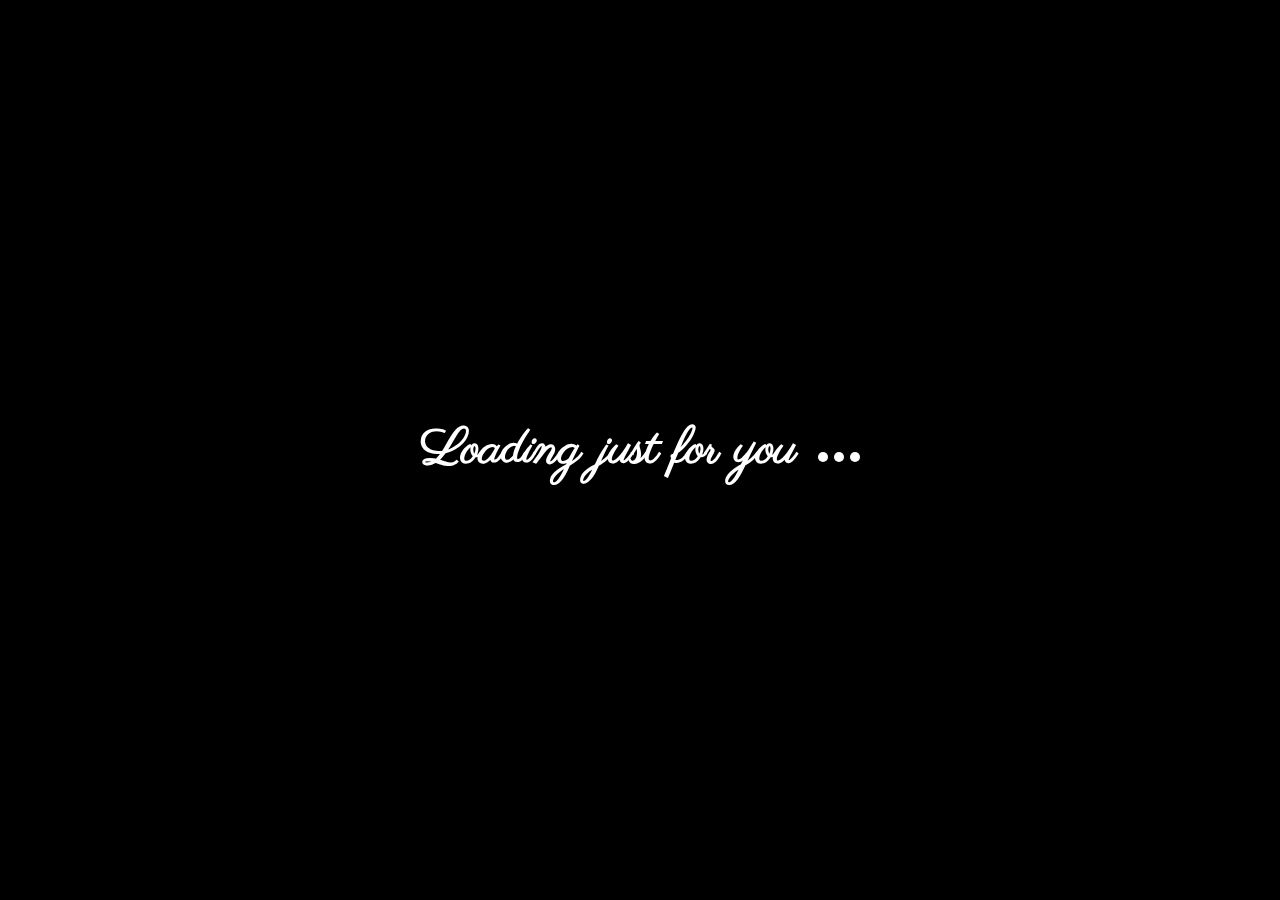
==== loading.html @ 7c068395 "Add files via upload" ====
<!DOCTYPE html>
<html lang="en">
<head>
    <meta charset="UTF-8">
    <meta http-equiv="X-UA-Compatible" content="IE=edge">
    <meta name="viewport" content="width=device-width, initial-scale=1.0">
    <meta http-equiv="refresh" content=" 10; url=messages.html">
    <link rel="stylesheet" href="./CSS/sanitize.css">
    <link rel="stylesheet" href="./CSS/loading.css">
    <link href="https://fonts.googleapis.com/css2?family=Parisienne&display=swap" rel="stylesheet">
    <link rel="shortcut icon" type="image/x-icon" href="/IMG/iconcat.ico"/>
    <title>Happy Birthday To You</title>
</head>
<body>
    
    <h1>
        <new>Loading</new><new> just for </new> you
        <div class="dots">
            <span class="dot z"></span>
            <span class="dot f"></span>
            <span class="dot s"></span>
            <span class="dot t">
                <span class="dot l"></span>
            </span>
        </div>
    </h1>
    

    <!-- -->

<script src="./JS/loading.js"></script>

</body>
</html>
---- CSS/sanitize.css ----
/* Document
 * ========================================================================== */

/**
 * Add border box sizing in all browsers (opinionated).
 */

 *,
 ::before,
 ::after {
   box-sizing: border-box;
 }
 
 /**
  * 1. Add text decoration inheritance in all browsers (opinionated).
  * 2. Add vertical alignment inheritance in all browsers (opinionated).
  */
 
 ::before,
 ::after {
   text-decoration: inherit; /* 1 */
   vertical-align: inherit; /* 2 */
 }
 
 /**
  * 1. Use the default cursor in all browsers (opinionated).
  * 2. Change the line height in all browsers (opinionated).
  * 3. Use a 4-space tab width in all browsers (opinionated).
  * 4. Remove the grey highlight on links in iOS (opinionated).
  * 5. Prevent adjustments of font size after orientation changes in
  *    IE on Windows Phone and in iOS.
  * 6. Breaks words to prevent overflow in all browsers (opinionated).
  */
 
 html {
   cursor: default; /* 1 */
   line-height: 1.5; /* 2 */
   -moz-tab-size: 4; /* 3 */
   tab-size: 4; /* 3 */
   -webkit-tap-highlight-color: transparent /* 4 */;
   -ms-text-size-adjust: 100%; /* 5 */
   -webkit-text-size-adjust: 100%; /* 5 */
   word-break: break-word; /* 6 */
 }
 
 /* Sections
  * ========================================================================== */
 
 /**
  * Remove the margin in all browsers (opinionated).
  */
 
 body {
   margin: 0;
 }
 
 /**
  * Correct the font size and margin on `h1` elements within `section` and
  * `article` contexts in Chrome, Edge, Firefox, and Safari.
  */
 
 h1 {
   font-size: 2em;
   margin: 0.67em 0;
 }
 
 /* Grouping content
  * ========================================================================== */
 
 /**
  * Remove the margin on nested lists in Chrome, Edge, IE, and Safari.
  */
 
 dl dl,
 dl ol,
 dl ul,
 ol dl,
 ul dl {
   margin: 0;
 }
 
 /**
  * Remove the margin on nested lists in Edge 18- and IE.
  */
 
 ol ol,
 ol ul,
 ul ol,
 ul ul {
   margin: 0;
 }
 
 /**
  * 1. Add the correct sizing in Firefox.
  * 2. Show the overflow in Edge 18- and IE.
  */
 
 hr {
   height: 0; /* 1 */
   overflow: visible; /* 2 */
 }
 
 /**
  * Add the correct display in IE.
  */
 
 main {
   display: block;
 }
 
 /**
  * Remove the list style on navigation lists in all browsers (opinionated).
  */
 
 nav ol,
 nav ul {
   list-style: none;
   padding: 0;
 }
 
 /**
  * 1. Correct the inheritance and scaling of font size in all browsers.
  * 2. Correct the odd `em` font sizing in all browsers.
  */
 
 pre {
   font-family: monospace, monospace; /* 1 */
   font-size: 1em; /* 2 */
 }
 
 /* Text-level semantics
  * ========================================================================== */
 
 /**
  * Remove the gray background on active links in IE 10.
  */
 
 a {
   background-color: transparent;
 }
 
 /**
  * Add the correct text decoration in Edge 18-, IE, and Safari.
  */
 
 abbr[title] {
   text-decoration: underline;
   text-decoration: underline dotted;
 }
 
 /**
  * Add the correct font weight in Chrome, Edge, and Safari.
  */
 
 b,
 strong {
   font-weight: bolder;
 }
 
 /**
  * 1. Correct the inheritance and scaling of font size in all browsers.
  * 2. Correct the odd `em` font sizing in all browsers.
  */
 
 code,
 kbd,
 samp {
   font-family: monospace, monospace; /* 1 */
   font-size: 1em; /* 2 */
 }
 
 /**
  * Add the correct font size in all browsers.
  */
 
 small {
   font-size: 80%;
 }
 
 /* Embedded content
  * ========================================================================== */
 
 /*
  * Change the alignment on media elements in all browsers (opinionated).
  */
 
 audio,
 canvas,
 iframe,
 img,
 svg,
 video {
   vertical-align: middle;
 }
 
 /**
  * Add the correct display in IE 9-.
  */
 
 audio,
 video {
   display: inline-block;
 }
 
 /**
  * Add the correct display in iOS 4-7.
  */
 
 audio:not([controls]) {
   display: none;
   height: 0;
 }
 
 /**
  * Remove the border on iframes in all browsers (opinionated).
  */
 
 iframe {
   border-style: none;
 }
 
 /**
  * Remove the border on images within links in IE 10-.
  */
 
 img {
   border-style: none;
 }
 
 /**
  * Change the fill color to match the text color in all browsers (opinionated).
  */
 
 svg:not([fill]) {
   fill: currentColor;
 }
 
 /**
  * Hide the overflow in IE.
  */
 
 svg:not(:root) {
   overflow: hidden;
 }
 
 /* Tabular data
  * ========================================================================== */
 
 /**
  * Collapse border spacing in all browsers (opinionated).
  */
 
 table {
   border-collapse: collapse;
 }
 
 /* Forms
  * ========================================================================== */
 
 /**
  * Remove the margin on controls in Safari.
  */
 
 button,
 input,
 select {
   margin: 0;
 }
 
 /**
  * 1. Show the overflow in IE.
  * 2. Remove the inheritance of text transform in Edge 18-, Firefox, and IE.
  */
 
 button {
   overflow: visible; /* 1 */
   text-transform: none; /* 2 */
 }
 
 /**
  * Correct the inability to style buttons in iOS and Safari.
  */
 
 button,
 [type="button"],
 [type="reset"],
 [type="submit"] {
  -webkit-appearance: button;
  appearance: button;
 }
 
 /**
  * 1. Change the inconsistent appearance in all browsers (opinionated).
  * 2. Correct the padding in Firefox.
  */
 
 fieldset {
   border: 1px solid #a0a0a0; /* 1 */
   padding: 0.35em 0.75em 0.625em; /* 2 */
 }
 
 /**
  * Show the overflow in Edge 18- and IE.
  */
 
 input {
   overflow: visible;
 }
 
 /**
  * 1. Correct the text wrapping in Edge 18- and IE.
  * 2. Correct the color inheritance from `fieldset` elements in IE.
  */
 
 legend {
   color: inherit; /* 2 */
   display: table; /* 1 */
   max-width: 100%; /* 1 */
   white-space: normal; /* 1 */
 }
 
 /**
  * 1. Add the correct display in Edge 18- and IE.
  * 2. Add the correct vertical alignment in Chrome, Edge, and Firefox.
  */
 
 progress {
   display: inline-block; /* 1 */
   vertical-align: baseline; /* 2 */
 }
 
 /**
  * Remove the inheritance of text transform in Firefox.
  */
 
 select {
   text-transform: none;
 }
 
 /**
  * 1. Remove the margin in Firefox and Safari.
  * 2. Remove the default vertical scrollbar in IE.
  * 3. Change the resize direction in all browsers (opinionated).
  */
 
 textarea {
   margin: 0; /* 1 */
   overflow: auto; /* 2 */
   resize: vertical; /* 3 */
 }
 
 /**
  * Remove the padding in IE 10-.
  */
 
 [type="checkbox"],
 [type="radio"] {
   padding: 0;
 }
 
 /**
  * 1. Correct the odd appearance in Chrome, Edge, and Safari.
  * 2. Correct the outline style in Safari.
  */
 
 [type="search"] {
   -webkit-appearance: textfield; /* 1 */
   appearance: textfield;
   outline-offset: -2px; /* 2 */
 }
 
 /**
  * Correct the cursor style of increment and decrement buttons in Safari.
  */
 
 ::-webkit-inner-spin-button,
 ::-webkit-outer-spin-button {
   height: auto;
 }
 
 /**
  * Correct the text style of placeholders in Chrome, Edge, and Safari.
  */
 
 ::-webkit-input-placeholder {
   color: inherit;
   opacity: 0.54;
 }
 
 /**
  * Remove the inner padding in Chrome, Edge, and Safari on macOS.
  */
 
 ::-webkit-search-decoration {
   -webkit-appearance: none;
   appearance: none;
 }
 
 /**
  * 1. Correct the inability to style upload buttons in iOS and Safari.
  * 2. Change font properties to `inherit` in Safari.
  */
 
 ::-webkit-file-upload-button {
   -webkit-appearance: button; /* 1 */
   appearance: button;
   font: inherit; /* 2 */
 }
 
 /**
  * Remove the inner border and padding of focus outlines in Firefox.
  */
 
 ::-moz-focus-inner {
   border-style: none;
   padding: 0;
 }
 
 /**
  * Restore the focus outline styles unset by the previous rule in Firefox.
  */
 
 :-moz-focusring {
   outline: 1px dotted ButtonText;
 }
 
 /**
  * Remove the additional :invalid styles in Firefox.
  */
 
 :-moz-ui-invalid {
   box-shadow: none;
 }
 
 /* Interactive
  * ========================================================================== */
 
 /*
  * Add the correct display in Edge 18- and IE.
  */
 
 details {
   display: block;
 }
 
 /*
  * Add the correct styles in Edge 18-, IE, and Safari.
  */
 
 dialog {
   background-color: white;
   border: solid;
   color: black;
   display: block;
   height: -moz-fit-content;
   height: -webkit-fit-content;
   height: fit-content;
   left: 0;
   margin: auto;
   padding: 1em;
   position: absolute;
   right: 0;
   width: -moz-fit-content;
   width: -webkit-fit-content;
   width: fit-content;
 }
 
 dialog:not([open]) {
   display: none;
 }
 
 /*
  * Add the correct display in all browsers.
  */
 
 summary {
   display: list-item;
 }
 
 /* Scripting
  * ========================================================================== */
 
 /**
  * Add the correct display in IE 9-.
  */
 
 canvas {
   display: inline-block;
 }
 
 /**
  * Add the correct display in IE.
  */
 
 template {
   display: none;
 }
 
 /* User interaction
  * ========================================================================== */
 
 /*
  * 1. Remove the tapping delay in IE 10.
  * 2. Remove the tapping delay on clickable elements
       in all browsers (opinionated).
  */
 
 a,
 area,
 button,
 input,
 label,
 select,
 summary,
 textarea,
 [tabindex] {
   -ms-touch-action: manipulation; /* 1 */
   touch-action: manipulation; /* 2 */
 }
 
 /**
  * Add the correct display in IE 10-.
  */
 
 [hidden] {
   display: none;
 }
 
 /* Accessibility
  * ========================================================================== */
 
 /**
  * Change the cursor on busy elements in all browsers (opinionated).
  */
 
 [aria-busy="true"] {
   cursor: progress;
 }
 
 /*
  * Change the cursor on control elements in all browsers (opinionated).
  */
 
 [aria-controls] {
   cursor: pointer;
 }
 
 /*
  * Change the cursor on disabled, not-editable, or otherwise
  * inoperable elements in all browsers (opinionated).
  */
 
 [aria-disabled="true"],
 [disabled] {
   cursor: not-allowed;
 }
 
 /*
  * Change the display on visually hidden accessible elements
  * in all browsers (opinionated).
  */
 
 [aria-hidden="false"][hidden] {
   display: initial;
 }
 
 [aria-hidden="false"][hidden]:not(:focus) {
   clip: rect(0, 0, 0, 0);
   position: absolute;
 }
---- CSS/loading.css ----
body {
  display: grid;
  place-content: center;
  min-height: 100vh;
  margin: 0;
  padding: 2px;
  box-sizing: border-box;
  overflow: hidden;
  background-color: black;
}

h1 {
  font-family: 'Parisienne', cursive;
  font-size: 50px;
  font-weight: bold;
  color: #fff;
  box-sizing: border-box;
}

.dots {
  display: inline-flex;
}
.dots--animate .dot.z {
  -webkit-animation: scale 0.8s 0.2s forwards;
          animation: scale 0.8s 0.2s forwards;
}
.dots--animate .dot.f, .dots--animate .dot.s {
  -webkit-animation: right 0.5s forwards;
          animation: right 0.5s forwards;
}
.dots--animate .dot.l {
  -webkit-animation: rightDown 0.4s 0.1s forwards linear, drop 2s 0.4s forwards linear;
          animation: rightDown 0.4s 0.1s forwards linear, drop 2s 0.4s forwards linear;
}

.dot {
  display: inline-block;
  width: 10px;
  height: 10px;
  background: #fff;
  border-radius: 10px;
  position: relative;
  margin-left: 6px;
}
.dot.z {
  position: absolute;
  transform: scale(0);
}
@-webkit-keyframes scale {
  100% {
    transform: scale(1);
  }
}
@keyframes scale {
  100% {
    transform: scale(1);
  }
}
.dot.f, .dot.s {
  transform: translateX(0px);
}
@-webkit-keyframes right {
  100% {
    transform: translateX(16px);
  }
}
@keyframes right {
  100% {
    transform: translateX(16px);
  }
}
.dot.t {
  background: transparent;
}
.dot .l {
  margin-left: 0;
  position: absolute;
  top: 0;
  left: 0;
}
@-webkit-keyframes rightDown {
  50% {
    top: 4px;
    left: 16px;
  }
  100% {
    top: 12px;
    left: 24px;
  }
}
@keyframes rightDown {
  50% {
    top: 4px;
    left: 16px;
  }
  100% {
    top: 12px;
    left: 24px;
  }
}
@-webkit-keyframes drop {
  100% {
    transform: translate(70px, calc(35px + (100vh/2)));
  }
}
@keyframes drop {
  100% {
    transform: translate(70px, calc(35px + (100vh/2)));
  }
}

@media(max-width: 800px) {
  h1 new{
    display: flex;
    flex-direction: column;
    align-items: center;
  }
}
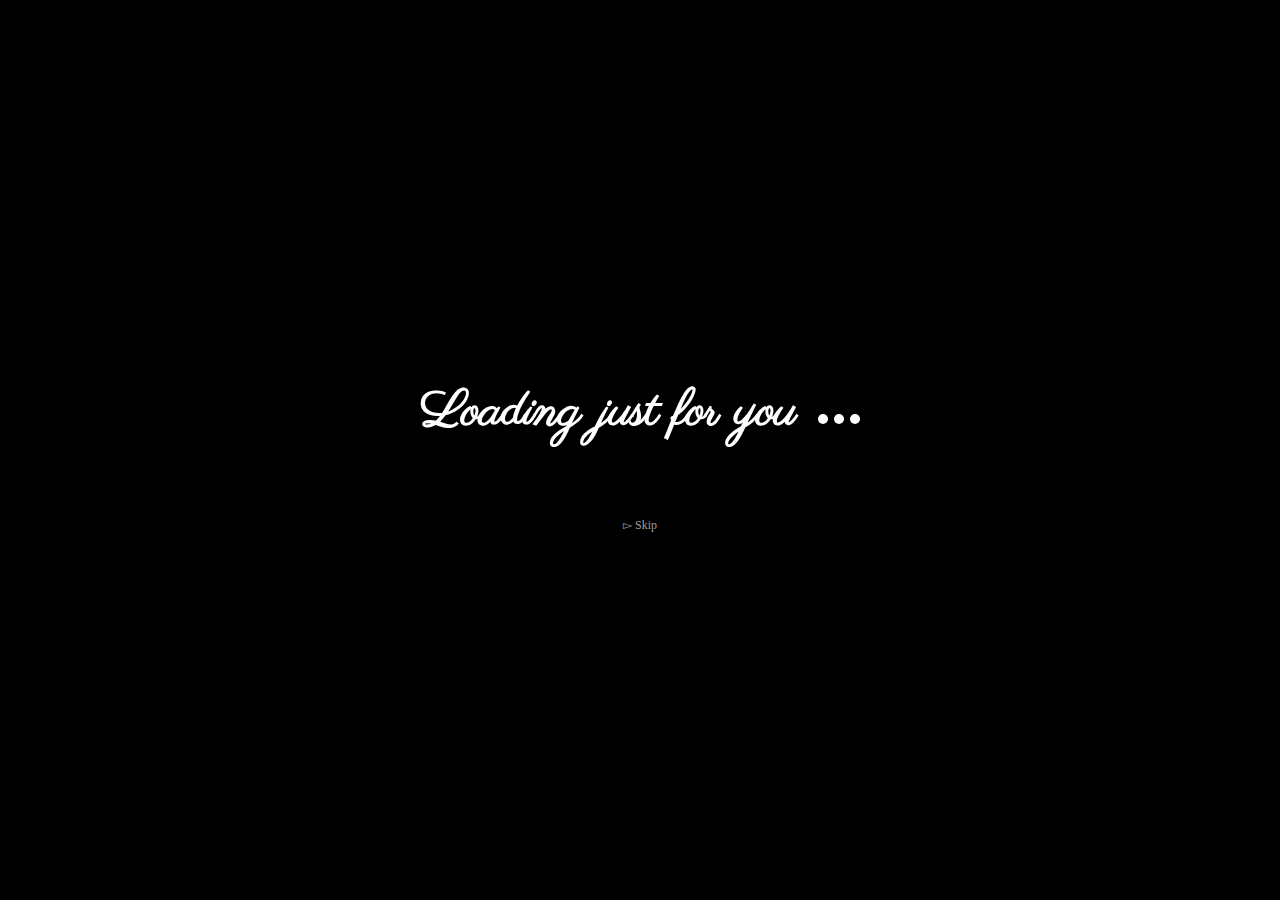
==== commit 2fe6eda4: "Added edited files" ====
--- a/loading.html
+++ b/loading.html
@@ -4,11 +4,11 @@
     <meta charset="UTF-8">
     <meta http-equiv="X-UA-Compatible" content="IE=edge">
     <meta name="viewport" content="width=device-width, initial-scale=1.0">
-    <meta http-equiv="refresh" content=" 10; url=messages.html">
+    <meta http-equiv="refresh" content="10; url=messages.html">
     <link rel="stylesheet" href="./CSS/sanitize.css">
     <link rel="stylesheet" href="./CSS/loading.css">
     <link href="https://fonts.googleapis.com/css2?family=Parisienne&display=swap" rel="stylesheet">
-    <link rel="shortcut icon" type="image/x-icon" href="/IMG/iconcat.ico"/>
+    <link rel="shortcut icon" type="image/x-icon" href="./IMG/iconcat.ico"/>
     <title>Happy Birthday To You</title>
 </head>
 <body>
@@ -24,9 +24,9 @@
             </span>
         </div>
     </h1>
-    
-
-    <!-- -->
+    <h2>
+        <a href="messages.html">▻ Skip</a>
+    </h2>
 
 <script src="./JS/loading.js"></script>
 
--- a/CSS/loading.css
+++ b/CSS/loading.css
@@ -17,6 +17,20 @@
   box-sizing: border-box;
 }
 
+h2 {
+  font-family: 'Georgia', cursive;
+  font-weight: lighter;
+  box-sizing: border-box;
+  text-align: center;
+}
+
+h2 a {
+  text-decoration: none;
+  font-size: 12px;
+  color: #ffffff9d;
+}
+
+/*ドットのアニメーション*/
 .dots {
   display: inline-flex;
 }
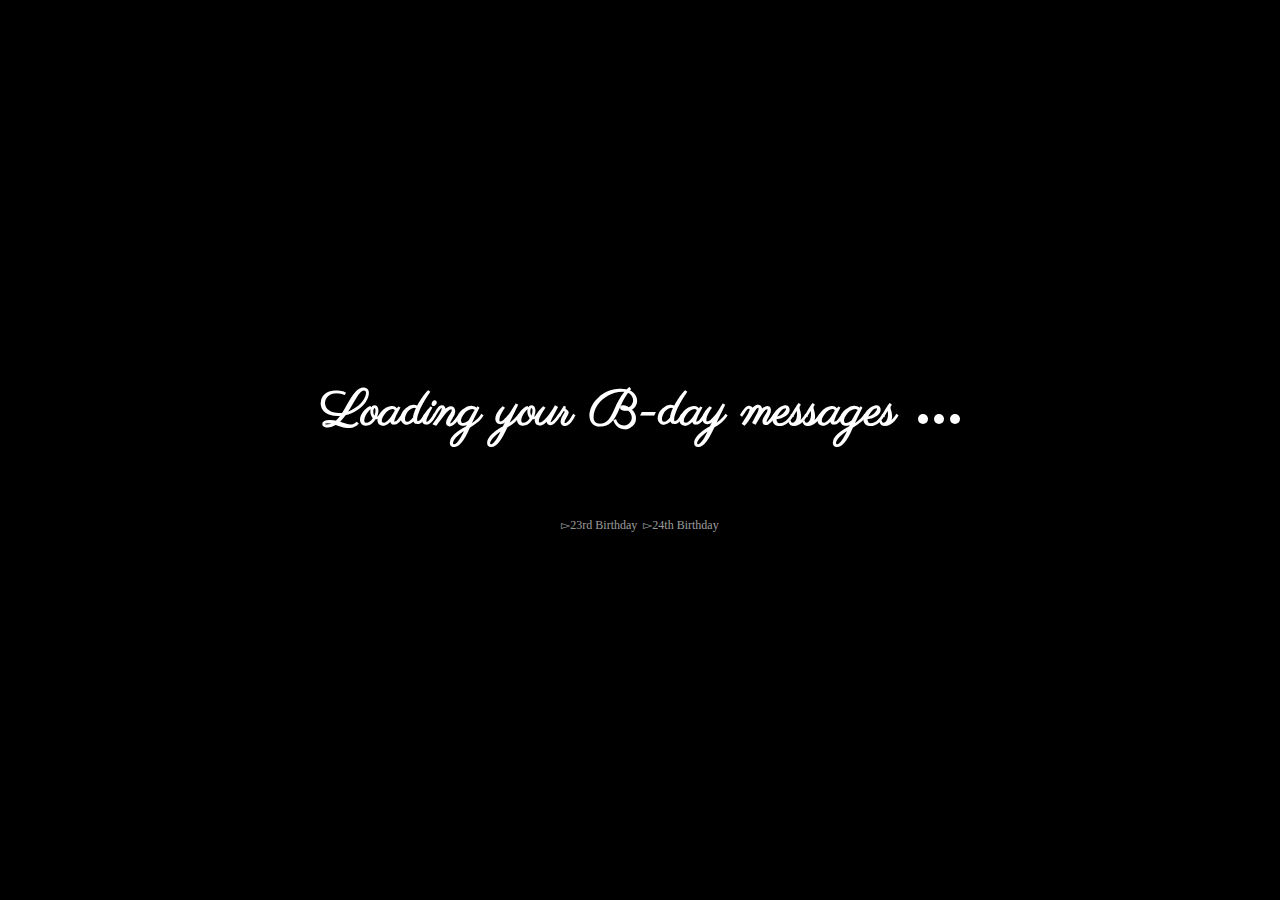
==== commit 82900d76: "Add files via upload" ====
--- a/loading.html
+++ b/loading.html
@@ -4,7 +4,7 @@
     <meta charset="UTF-8">
     <meta http-equiv="X-UA-Compatible" content="IE=edge">
     <meta name="viewport" content="width=device-width, initial-scale=1.0">
-    <meta http-equiv="refresh" content="10; url=messages.html">
+    <meta http-equiv="refresh" content="60; url=messages.html">
     <link rel="stylesheet" href="./CSS/sanitize.css">
     <link rel="stylesheet" href="./CSS/loading.css">
     <link href="https://fonts.googleapis.com/css2?family=Parisienne&display=swap" rel="stylesheet">
@@ -12,9 +12,8 @@
     <title>Happy Birthday To You</title>
 </head>
 <body>
-    
     <h1>
-        <new>Loading</new><new> just for </new> you
+        <new>Loading</new><new> your B-day </new> messages
         <div class="dots">
             <span class="dot z"></span>
             <span class="dot f"></span>
@@ -25,9 +24,9 @@
         </div>
     </h1>
     <h2>
-        <a href="messages.html">▻ Skip</a>
+        <a href="messages.html">▻23rd Birthday</a>
+        <a href="messages24.html">▻24th Birthday</a>
     </h2>
-
 <script src="./JS/loading.js"></script>
 
 </body>
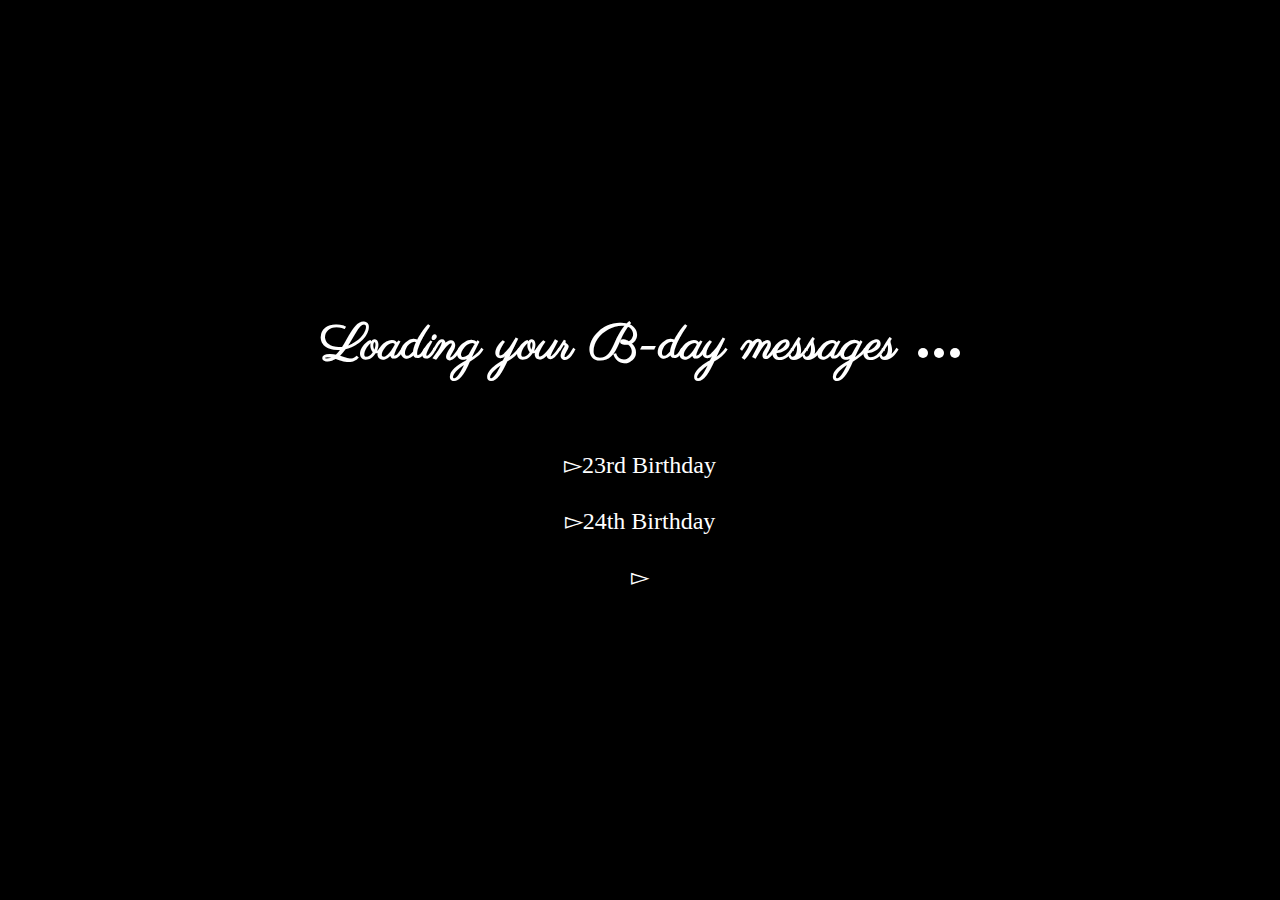
==== commit ca101429: "Add files via upload" ====
--- a/loading.html
+++ b/loading.html
@@ -26,6 +26,7 @@
     <h2>
         <a href="messages.html">▻23rd Birthday</a>
         <a href="messages24.html">▻24th Birthday</a>
+        <a href="messages25.html">▻</a>
     </h2>
 <script src="./JS/loading.js"></script>
 
--- a/CSS/loading.css
+++ b/CSS/loading.css
@@ -22,12 +22,21 @@
   font-weight: lighter;
   box-sizing: border-box;
   text-align: center;
+  display: flex;
+  flex-direction: column;
+  align-items: center;
 }
 
 h2 a {
   text-decoration: none;
-  font-size: 12px;
-  color: #ffffff9d;
+  font-size: 24px;
+  color: #fff;
+  margin: 10px 0;
+  transition: font-size 0.3s;
+}
+
+h2 a:hover {
+  font-size: 28px;
 }
 
 /*ドットのアニメーション*/
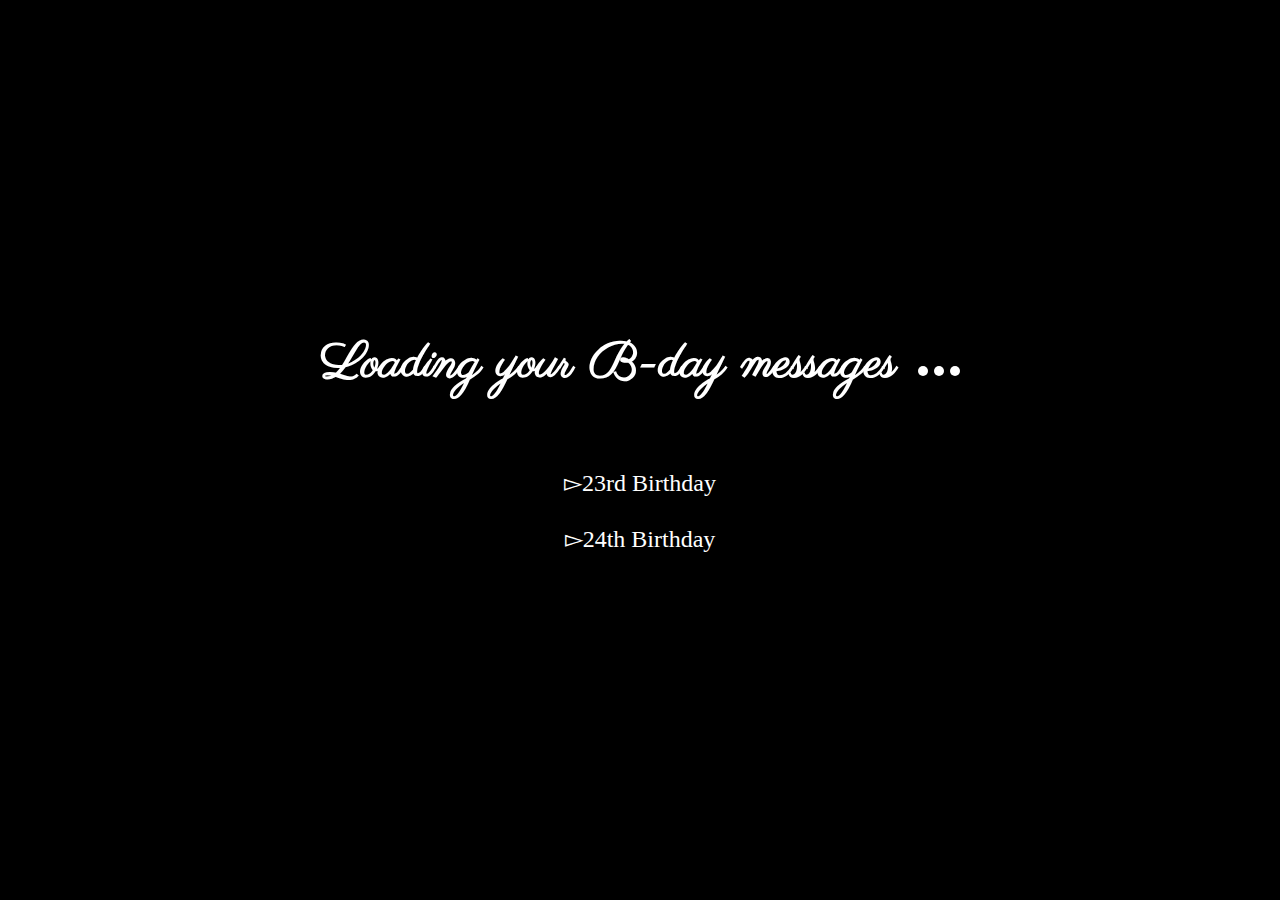
==== commit 049f763b: "Update loading.html" ====
--- a/loading.html
+++ b/loading.html
@@ -26,9 +26,9 @@
     <h2>
         <a href="messages.html">▻23rd Birthday</a>
         <a href="messages24.html">▻24th Birthday</a>
-        <a href="messages25.html">▻</a>
+        <a href="messages25.html"></a>
     </h2>
 <script src="./JS/loading.js"></script>
 
 </body>
-</html>+</html>
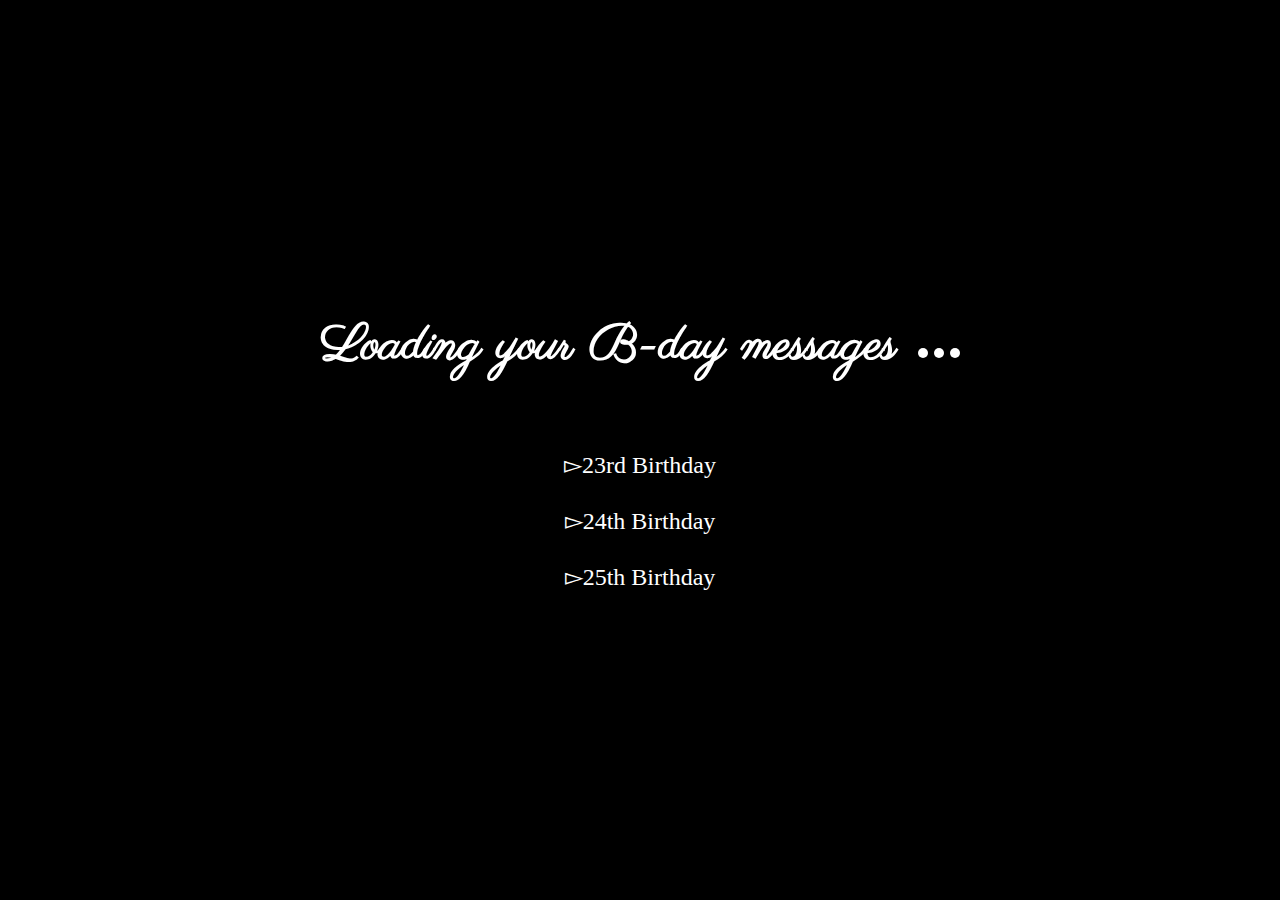
==== commit c90cbf2a: "Add files via upload" ====
--- a/loading.html
+++ b/loading.html
@@ -26,9 +26,9 @@
     <h2>
         <a href="messages.html">▻23rd Birthday</a>
         <a href="messages24.html">▻24th Birthday</a>
-        <a href="messages25.html"></a>
+        <a href="messages25.html">▻25th Birthday</a>
     </h2>
 <script src="./JS/loading.js"></script>
 
 </body>
-</html>
+</html>